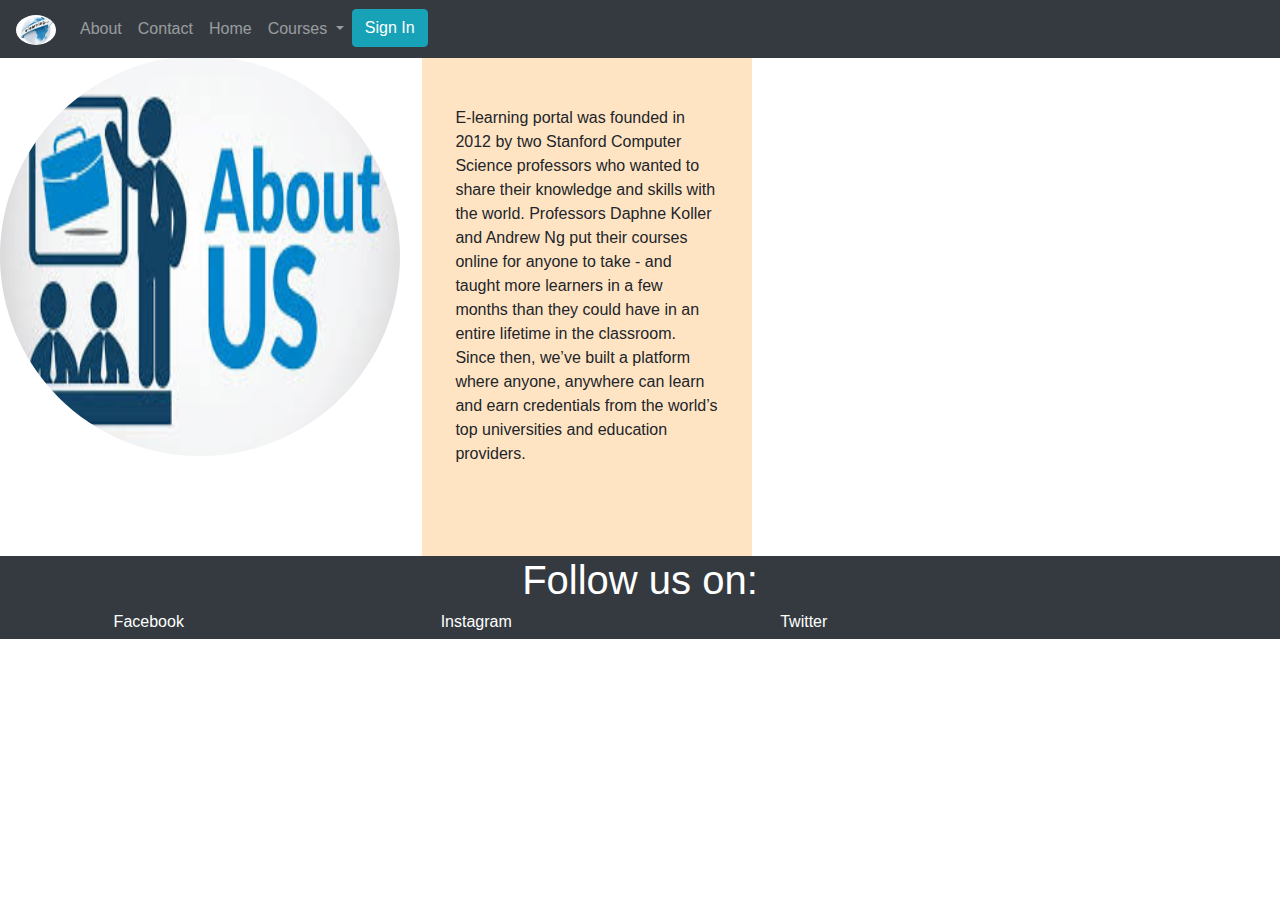
==== demoportal/about.html @ 45505fe6 "first push" ====
<!DOCTYPE html>
<html lang="en">
<head> 
    <meta charset="utf-8">
    <meta name="viewport" content="width=device-width, initial-scale=1, shrink-to-fit=no">

    <link rel="stylesheet" href="https://stackpath.bootstrapcdn.com/bootstrap/4.3.1/css/bootstrap.min.css" integrity="sha384-ggOyR0iXCbMQv3Xipma34MD+dH/1fQ784/j6cY/iJTQUOhcWr7x9JvoRxT2MZw1T" crossorigin="anonymous">
    <title>About Us</title>
    <h1 align="center"><b><u> About Us </u></b></h1>
    <style>
    .txt{

        height: 500px;
        background-color: bisque;
        margin-left: 2%;
        padding-left: 10%;
        padding-right: 10%;
        padding-top: 15%;
        padding-bottom: 10%;
        
        
    }
    
    </style>
</head>
<body>

        <nav class="navbar navbar-expand-sm bg-dark navbar-dark text-white fixed-top">

                <a class="navbar-brand" href="#">
                    <img src="pic/logo.jpg" alt="Logo" class="rounded-circle" style="width:40px" height="30px">
                </a>
        
                <button class="navbar-toggler" type="button" data-toggle="collapse" data-target="#collapsibleNavbar">
                        <span class="navbar-toggler-icon"></span>
                      </button>
        
                <!-- Links -->
                <ul class="navbar-nav">
                  <li class="nav-item">
                    <a class="nav-link" href="about.html">About</a>
                  </li>
                  <li class="nav-item">
                    <a class="nav-link" href="#">Contact</a>
                  </li>
                  <li class="nav-item">
                    <a class="nav-link" href="index.html">Home</a>
                  </li>
        
                <!-- Dropdown -->
            <li class="nav-item dropdown">
                    <a class="nav-link dropdown-toggle" href="#" id="navbardrop" data-toggle="dropdown">
                      Courses
                    </a>
                    <div class="dropdown-menu">
                      <a class="dropdown-item" href="#">Math</a>
                      <a class="dropdown-item" href="#">English</a>
                      <a class="dropdown-item" href="#">Biology</a>
                    </div>
                  </li>
                  <ul class="navbar-nav pull-right">
                  <li class="pull-right"   >
                      <a href="#" class="btn btn-info" role="button">Sign In</a>
                  </li>
                  </ul>
            
                </ul>
              
              </nav>
    <div class="pic">
    <a>
    <img src="pic/about.jpg" alt="about" class="rounded-circle"width="400px" height="400px" align='left'>
    </a>
</div>
    <!----<div class="container" align="right" width="300px" height="600px">-->
            <div class="row">
                    <div class="col-sm-5">
                        <div class="txt">
<p> E-learning portal was founded in 2012 by two Stanford Computer Science professors who wanted to share their knowledge and skills with the world. Professors Daphne Koller and Andrew Ng put their courses online for anyone to take - and taught more learners in a few months than they could have in an entire lifetime in the classroom. Since then, we’ve built a platform where anyone, anywhere can learn and earn credentials from the world’s top universities and education providers.</p>
</div>        
</div>
        </div>

        <div class="page-footer bg-dark text-white font-small black">
                <div class="text-center">
                    <h1 >Follow us on:</h1>
                </div>
                <div class="row">
                    <div class="col-sm-3">
                        <h6 align="center">Facebook</h6>
                    </div>
                    <div class="col-sm-3">
                        <h6 align="center">Instagram</h6>
                    </div>
                    <div class="col-sm-3">
                        <h6 align="center">Twitter</h6>
                    </div>
                </div>
            </div>

</body>





</html>
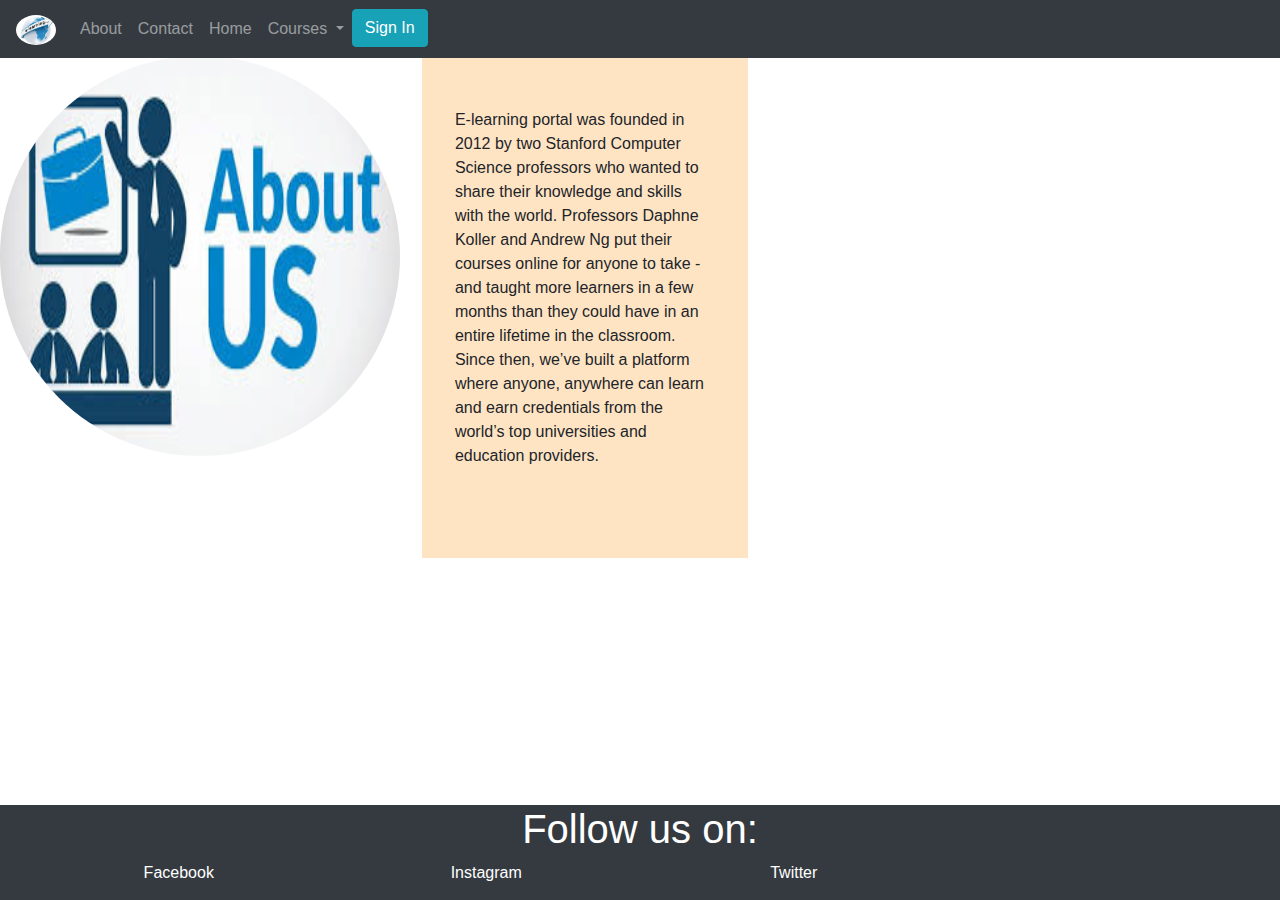
==== commit 1d874493: "apis corrected" ====
--- a/demoportal/about.html
+++ b/demoportal/about.html
@@ -2,9 +2,14 @@
 <html lang="en">
 <head> 
     <meta charset="utf-8">
-    <meta name="viewport" content="width=device-width, initial-scale=1, shrink-to-fit=no">
+  <meta name="viewport" content="width=device-width, initial-scale=1">
+  <link rel="stylesheet" href="https://maxcdn.bootstrapcdn.com/bootstrap/4.3.1/css/bootstrap.min.css">
+  <script src="https://ajax.googleapis.com/ajax/libs/jquery/3.3.1/jquery.min.js"></script>
+  <script src="https://cdnjs.cloudflare.com/ajax/libs/popper.js/1.14.7/umd/popper.min.js"></script>
+  <script src="https://maxcdn.bootstrapcdn.com/bootstrap/4.3.1/js/bootstrap.min.js"></script>
 
     <link rel="stylesheet" href="https://stackpath.bootstrapcdn.com/bootstrap/4.3.1/css/bootstrap.min.css" integrity="sha384-ggOyR0iXCbMQv3Xipma34MD+dH/1fQ784/j6cY/iJTQUOhcWr7x9JvoRxT2MZw1T" crossorigin="anonymous">
+    <link rel="stylesheet" href="./about.css">
     <title>About Us</title>
     <h1 align="center"><b><u> About Us </u></b></h1>
     <style>
@@ -60,7 +65,7 @@
                   </li>
                   <ul class="navbar-nav pull-right">
                   <li class="pull-right"   >
-                      <a href="#" class="btn btn-info" role="button">Sign In</a>
+                      <a href="form.html" class="btn btn-info" role="button">Sign In</a>
                   </li>
                   </ul>
             
@@ -81,22 +86,22 @@
 </div>
         </div>
 
-        <div class="page-footer bg-dark text-white font-small black">
-                <div class="text-center">
-                    <h1 >Follow us on:</h1>
-                </div>
-                <div class="row">
-                    <div class="col-sm-3">
-                        <h6 align="center">Facebook</h6>
-                    </div>
-                    <div class="col-sm-3">
-                        <h6 align="center">Instagram</h6>
-                    </div>
-                    <div class="col-sm-3">
-                        <h6 align="center">Twitter</h6>
-                    </div>
-                </div>
+        <div class="container page-footer bg-dark text-white font-small black ">
+            <div class="text-center">
+              <h1>Follow us on:</h1>
             </div>
+            <div class="row">
+              <div class="col-sm-3">
+                <h6 align="center">Facebook</h6>
+              </div>
+              <div class="col-sm-3">
+                <h6 align="center">Instagram</h6>
+              </div>
+              <div class="col-sm-3">
+                <h6 align="center">Twitter</h6>
+              </div>
+            </div>
+          </div>
 
 </body>
 
--- a/demoportal/about.css
+++ b/demoportal/about.css
@@ -0,0 +1,39 @@
+.row {
+    margin: 10px !important;
+}
+
+.page-footer {
+    max-width: 100% !important;
+    position: absolute;
+    bottom: 0;
+    z-index: 100;
+}
+
+.main-body {
+    width: 95%;
+    max-width: 100% !important;
+    min-width: 95%;
+    margin: 0px !important;
+    margin-top: 15px;
+    max-height: 75vh;
+    overflow-y: scroll;
+    overflow-x: hidden;
+}
+
+/* ::-webkit-scrollbar {
+    display: none;
+} */
+
+::-webkit-scrollbar {
+    width: 12px;
+}
+ 
+::-webkit-scrollbar-track {
+    -webkit-box-shadow: inset 0 0 6px rgba(0,0,0,0.3); 
+    border-radius: 10px;
+}
+ 
+::-webkit-scrollbar-thumb {
+    border-radius: 10px;
+    -webkit-box-shadow: inset 0 0 6px rgba(0,0,0,0.5); 
+}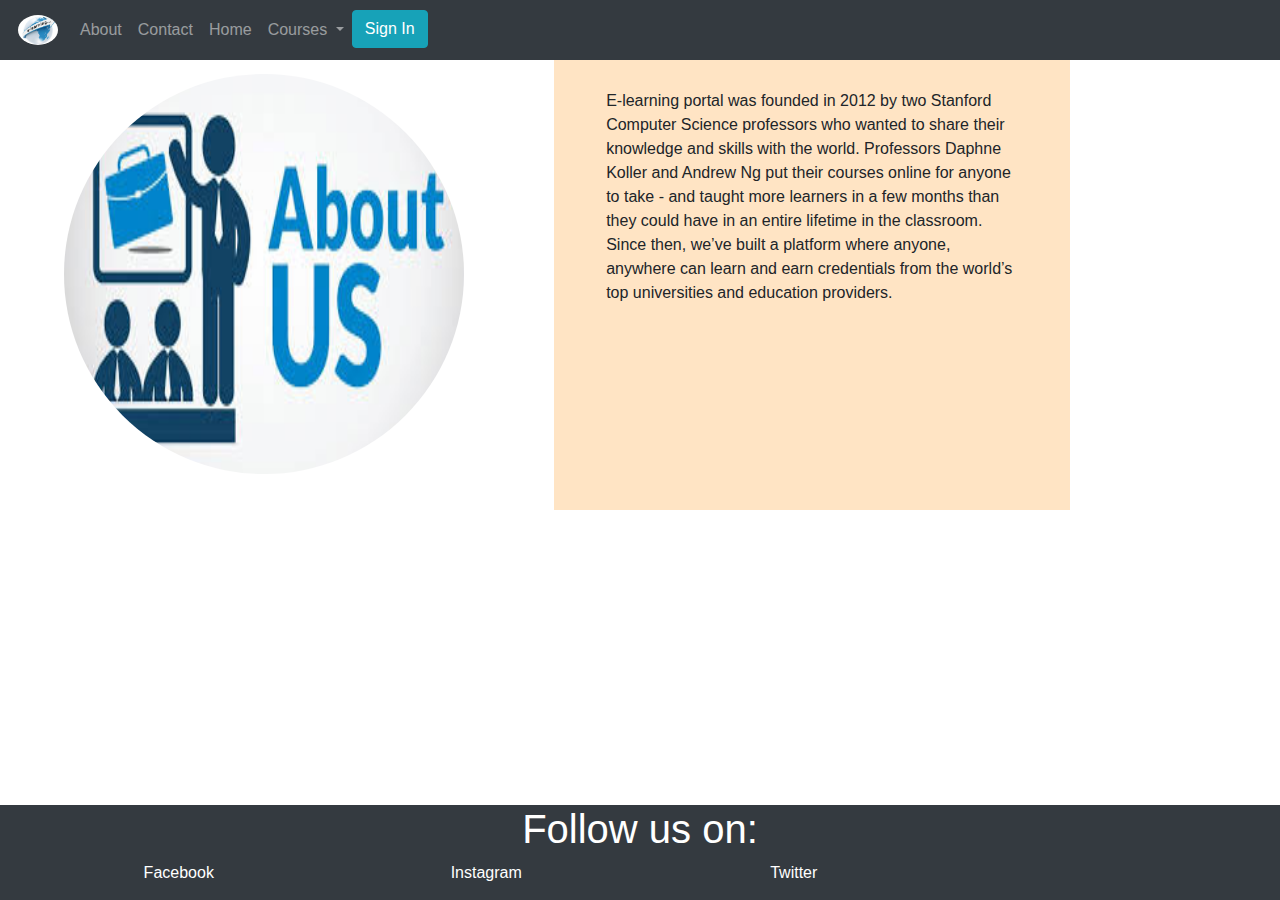
==== commit f18ffdff: "margin corrected" ====
--- a/demoportal/about.html
+++ b/demoportal/about.html
@@ -11,7 +11,7 @@
     <link rel="stylesheet" href="https://stackpath.bootstrapcdn.com/bootstrap/4.3.1/css/bootstrap.min.css" integrity="sha384-ggOyR0iXCbMQv3Xipma34MD+dH/1fQ784/j6cY/iJTQUOhcWr7x9JvoRxT2MZw1T" crossorigin="anonymous">
     <link rel="stylesheet" href="./about.css">
     <title>About Us</title>
-    <h1 align="center"><b><u> About Us </u></b></h1>
+    <!---<h1 align="center"><b><u> About Us </u></b></h1> -->
     <style>
     .txt{
 
@@ -79,7 +79,7 @@
 </div>
     <!----<div class="container" align="right" width="300px" height="600px">-->
             <div class="row">
-                    <div class="col-sm-5">
+                    <div class="col-sm-9">
                         <div class="txt">
 <p> E-learning portal was founded in 2012 by two Stanford Computer Science professors who wanted to share their knowledge and skills with the world. Professors Daphne Koller and Andrew Ng put their courses online for anyone to take - and taught more learners in a few months than they could have in an entire lifetime in the classroom. Since then, we’ve built a platform where anyone, anywhere can learn and earn credentials from the world’s top universities and education providers.</p>
 </div>        
--- a/demoportal/about.css
+++ b/demoportal/about.css
@@ -36,4 +36,9 @@
 ::-webkit-scrollbar-thumb {
     border-radius: 10px;
     -webkit-box-shadow: inset 0 0 6px rgba(0,0,0,0.5); 
+}
+
+img{
+    margin: 5%;
+    
 }